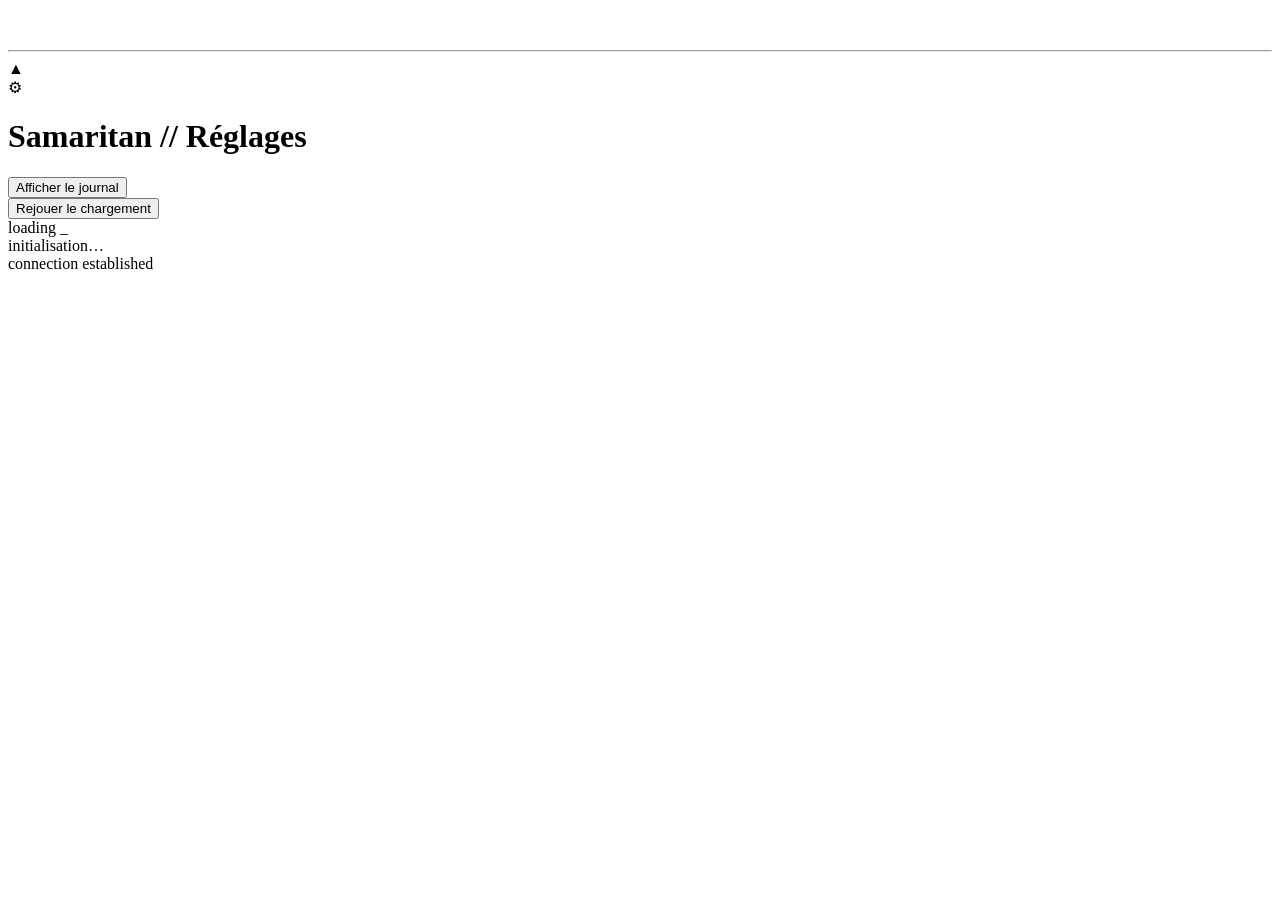
==== index.html @ 835c49c4 "Update index.html" ====
<!DOCTYPE html>
<html lang="fr">
<head>
<meta charset="UTF-8">
<meta rel="stylesheet" href="style.css">
<title>Samaritan</title>
<link rel="icon" href="data:,">
<link rel="stylesheet" href="style.css">
<meta name="theme-color" content="#ffffff">
<meta name="apple-mobile-web-app-capable" content="yes">
<meta name="mobile-web-app-capable" content="yes">
<meta name="viewport" content="width=device-width, initial-scale=1.0, viewport-fit=cover">
</head>
<body>
  <div id="main">
    <p id="text" class="hidden">&nbsp;</p>
    <hr id="bar">
  </div>
  <div id="marker">
    <span id="triangle">&#9650;</span>
  </div>
  <div id="settings" title="Réglages">&#9881;</div>
  <div id="panel">
    <h1>Samaritan // Réglages</h1>
    <p id="modelName"></p>
    <button id="logBtn">Afficher le journal</button>
    <div id="logView"></div>
    <button id="copyLogBtn" style="display:none">Copier le journal</button>
    <button id="replayLoaderBtn">Rejouer le chargement</button>
  </div>
  <div id="status"><div class="label"></div></div>

  <div id="loader">
    <div id="loader-center">
      <div id="boot-log"></div>
      <div id="loading-pane-container">
        <div><span class="invert">loading <span class="cursor-blink">_</span></span></div>
        <div id="loading-name">initialisation…</div>
        <div id="loading-bar-container"><div id="loading-bar"></div></div>
      </div>
      <div id="loading-connected"><span id="loading-connected-text" class="label">connection established</span></div>
    </div>
    <div id="loader-left" class="loader-pane"><i class="cnr t"></i><i class="cnr b"></i></div>
    <div id="loader-right" class="loader-pane"><i class="cnr t"></i><i class="cnr b"></i></div>
  </div>
<script src="index.js"></script>
</body>
</html>
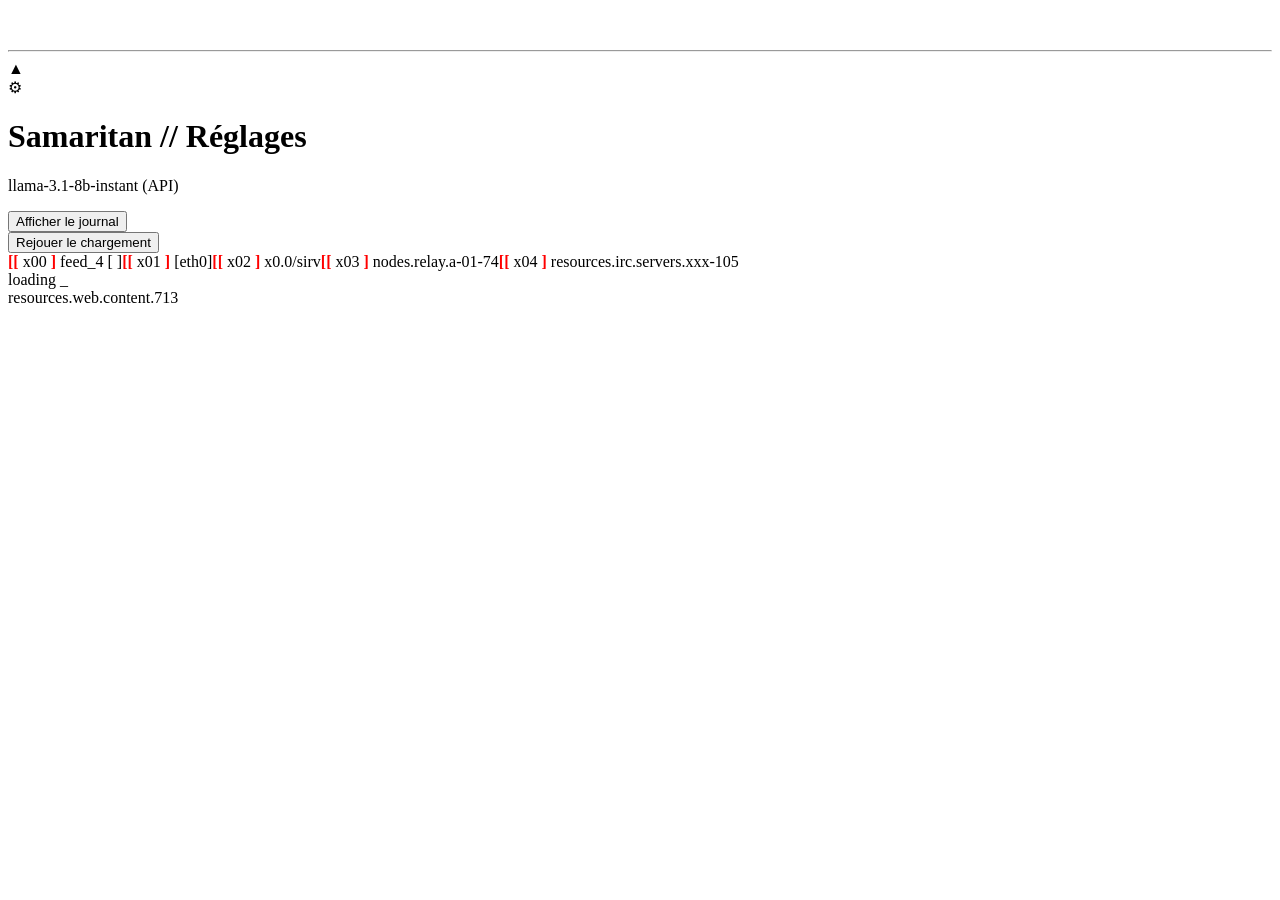
==== commit 6a28739a: "Update index.html" ====
--- a/index.html
+++ b/index.html
@@ -4,7 +4,7 @@
 <meta charset="UTF-8">
 <meta rel="stylesheet" href="style.css">
 <title>Samaritan</title>
-<link rel="icon" href="data:,">
+<link rel="icon" href="SamaritanIcon.png">
 <link rel="stylesheet" href="style.css">
 <meta name="theme-color" content="#ffffff">
 <meta name="apple-mobile-web-app-capable" content="yes">
